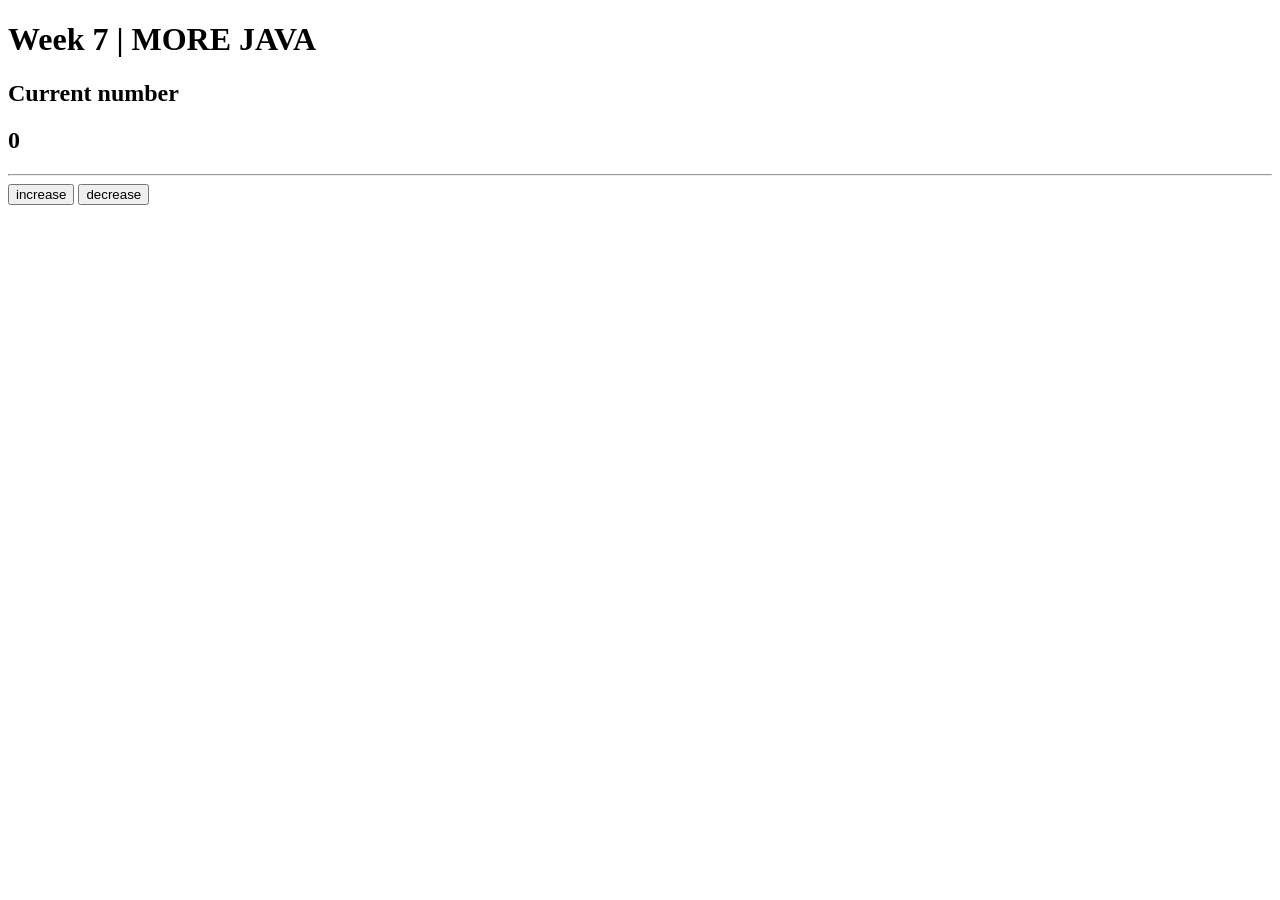
==== Week 7 /index.html @ 227e3234 "in class" ====
<!DOCTYPE html>
<html lang="en">
<head>
    <meta charset="UTF-8">
    <meta name="viewport" content="width=device-width, initial-scale=1.0">
    <title>Document</title>
</head>
<body>
    <h1> Week 7 | MORE JAVA</h1>

        <!-- setting up display -->
    <h2> Current number </h2>
    <h2 id="number"> 0 </h2>
    <hr>

    <!-- Setting up buttons -->
    <input type="button" id="increment" value="increase">
    <input type="button" id="decrement" value="decrease">


<script> 
    var numberText = document.querySelector("#number")

    var increaseButton = document.querySelector("#increment")
    var decreaseButton = document.querySelector("#decrement")

    var currentNumber = 0;


    function addToNumber()
    {
        currentNumber++;

        numberText.innerHTML = currentNumber
    }

    function subtractFromNumber()
    {
        currentNumber--;
         numberText.innerHTML = currentNumber
    }

        increaseButton.addEventListener("click",addToNumber)
        increaseButton.addEventListener("click",subtractFromNumber)


</script>
    
</body>
</html>
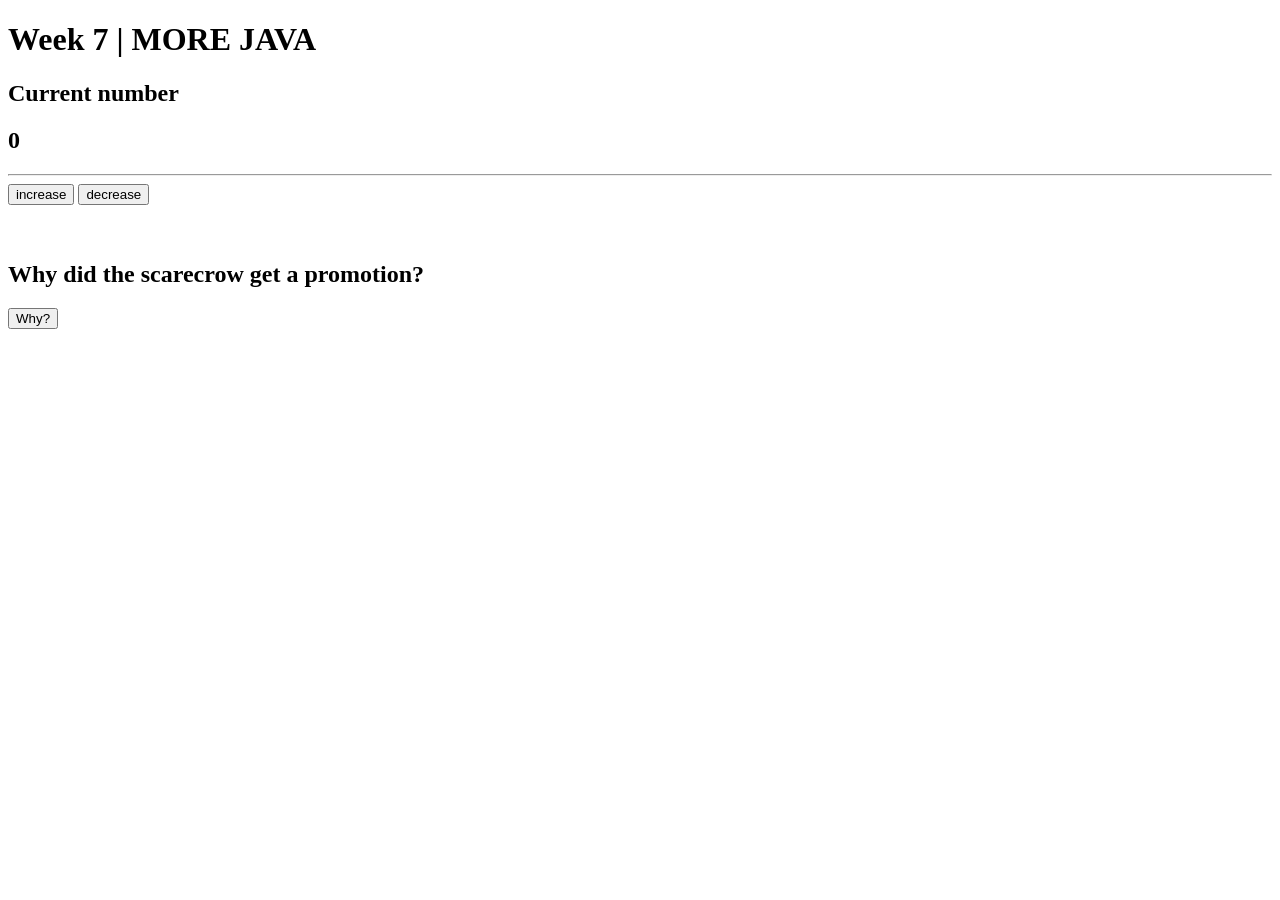
==== commit 556e8679: "Na" ====
--- a/Week 7 /index.html
+++ b/Week 7 /index.html
@@ -16,6 +16,23 @@
     <!-- Setting up buttons -->
     <input type="button" id="increment" value="increase">
     <input type="button" id="decrement" value="decrease">
+
+
+    <br> 
+    <br>
+    <br> 
+
+    <div id="jokeContainer">
+        <div id="question">
+            <h2> Why did the scarecrow get a promotion?</h2>
+        </div>
+
+        <div id="answer">
+
+        </div>
+        <input type="button" id="giveAnswer" value="Why?">
+
+    </div>
 
 
 <script> 
@@ -43,6 +60,16 @@
         increaseButton.addEventListener("click",addToNumber)
         increaseButton.addEventListener("click",subtractFromNumber)
 
+        var giveJokeAnswer = document.querySelector("#giveAnswer")
+        var answerContainer = document.querySelector("#answer")
+
+        function giveAnswer() 
+        {
+            answerContainer.innerHTML += <h3>He was outstanding in his field</h3>
+        }
+        
+        giveJokeAnswer .addEventListener("click", giveAnswer)
+
 
 </script>
     
